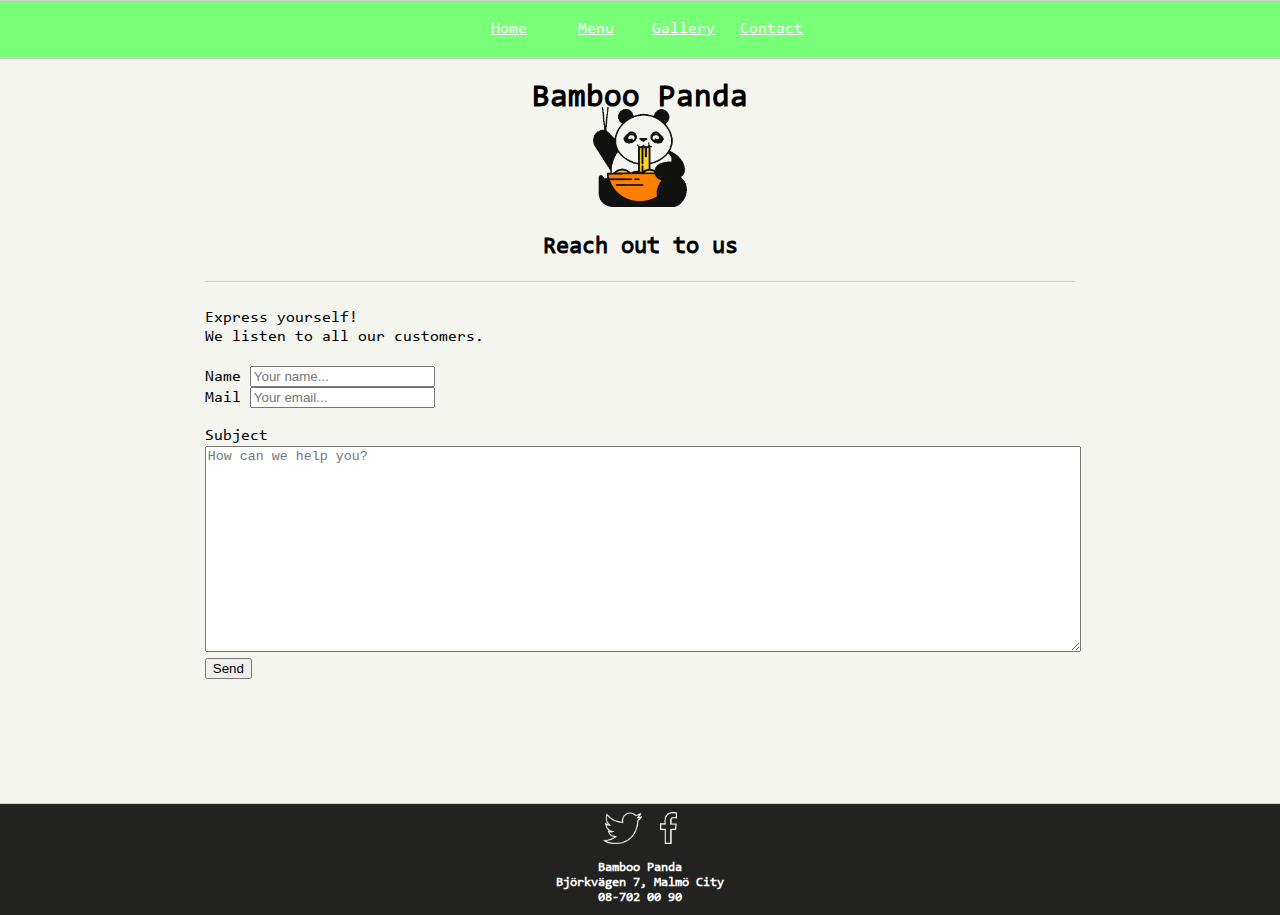
==== ProjectWork/pages/contact.html @ 89ae3ce9 "added project work" ====
<!DOCTYPE html>
<html lang="en">
	<head>
		<meta charset="UTF-8" />
		<meta name="viewport" content="width=device-width, initial-scale=1.0" />
		<link rel="stylesheet" href="../css/style.css" />
		<title>Contact</title>
	</head>

	<body>
        <div class="bannerWrapper"></div>

        <div class="firstHrWrapper">
            <hr>
        </div>

        <div class="margined11">
            <div class="margined1">
                <br>
                <div class="flexbox1">
                    <div class="pageLink"><a href="../index.html">Home</a><br /></div>
                    <div class="pageLink"><a href="menu.html">Menu</a></div>
                    <div class="pageLink"><a href="gallery.html">Gallery</a><br /></div>
                    <div class="pageLink"><a href="contact.html">Contact</a><br /></div>
                </div>
                <br>
            </div>
        </div>

        <div class="secondHrWrapper">
            <hr>
        </div>

        <div class="wrapper">
            <div class="margined1">
                <div class="pageName">
                    <p>
                        <h1>Bamboo Panda</h1>
                        <img src="../images/pandaEating.png">
                    </p>
                </div>

                <div class="contactForm">
                    <h2>Reach out to us</h2>
                    <div class="thirdHrWrapper">
                        <hr>
                    </div>
                    <br>
                    
                    <article>Express yourself!<br>
                        We listen to all our customers.</article>
                    <br>
                    <form action="mailto:contact@christianpilz.com" method="POST" enctype="text/plain">
                        <label for="name">Name</label>
                        <input type="text" name="name" placeholder="Your name..." maxlength="32">
                        <br>

                        <label for="email">Mail</label>
                        <input type="email" name="email" placeholder="Your email..." maxlength="100">
                        <br>
                        <br>

                        <label for="subject">Subject</label>
                        <br>

                        <textarea class="subjectArea" name="subjectArea" placeholder="How can we help you?" ></textarea>
                        <br>

                        <input type="submit" value="Send">
                    </form>
                </div>

                <br>

            </div>
        </div>

        <footer>
            <hr>
            <a href="https://www.twitter.com"><img src="../images/twitterIcon.png" alt="Twitter" height="32px" ></a>&nbsp;&nbsp;<a href="https://www.facebook.com"><img src="../images/facebookIcon.png" alt="Facebook" height="32px"></a>
            <h5>Bamboo Panda<br />Björkvägen 7, Malmö City<br />08-702 00 90<br /></h5>
        </footer>
	</body>
</html>
---- ProjectWork/css/style.css ----
@font-face {
	font-family: "MyWebFont";
	src: url("../fonts/Consolas.woff2") format("woff2"),
		url("../fonts/Consolas.woff") format("woff"),
		url("../fonts/Consolas.ttf") format("truetype");
}

html {
	background-color: #222221;
}

h5 {
	color: white;
}

.pageLink a:link {
	color: white;
}

.pageLink a:visited {
	color: white;
}

.pageLink a:hover {
	color: black;
}

.pageLink a:active {
	color: black;
}

.firstHrWrapper hr {
	margin: 0;
}

.secondHrWrapper hr {
	margin: 0;
}

.pageName img {
	height: 100px;
}

.pageName h1 {
	margin-bottom: -10px;
}

header h1 {
	margin-top: -8px;
}

header {
	text-align: center;
}

h2 {
	text-align: center;
}

body {
	font-family: "MyWebFont";
	background-color: #f5f5f0;
	margin-left: 0;
	margin-right: 0;
	margin-top: 0;
}

.margined1 {
	margin-left: 16%;
	margin-right: 16%;
}

.margined11 {
	background-color: #77ff77;
}

.galleryWrapper {
	height: 360px;
}

.grid2x2 {
	min-height: 100%;

	display: flex;
	flex-wrap: wrap;
	flex-direction: row;
	/*background-color: lightgray;
	border-radius: 25px;*/
}
.grid2x2 > div {
	display: flex;
	flex-basis: calc(50% - 8px);
	justify-content: center;
	flex-direction: column;
}
.grid2x2 > div > div {
	display: flex;
	justify-content: center;
	flex-direction: row;
}

.box {
	margin: 4px;
}

.box img {
	height: 100%;
}

/*
.box1 {
	background-color: red;
}

.box2 {
	background-color: orange;
}
.box3 {
	background-color: purple;
}
.box4 {
	background-color: grey;
}
*/

.flexbox3 {
	display: flexbox;
	flex-direction: row;
	background-color: bisque;
	padding-right: 15px;
	padding-left: 15px;
	padding-top: 15px;
}

.container {
	display: grid;
	grid-template-columns: 100% 100%;
	grid-template-rows: 100% 100%;
}

.flexbox2 article {
	padding-bottom: 10px;
	text-align: left;
}

.flexbox2 {
	display: flex;
	flex-direction: column;
	text-align: left;
	margin-top: 10px;
}

.flexbox2 .menu1 h4 {
	text-align: left;
}

.flexbox2 .menu2 h4 {
	text-align: left;
}

.flexbox2 .menu3 h4 {
	text-align: left;
}

.flexbox2 .menu4 h4 {
	text-align: left;
}

.flexbox2 .menu5 h4 {
	text-align: left;
}

.flexbox2 .menu6 h4 {
	text-align: left;
}

.flexbox2 .menu7 h4 {
	text-align: left;
}

.flexbox2 h4 {
	text-align: center;
	padding-top: 0;
	padding-bottom: 0;
	margin-top: 8px;
	margin-bottom: 0;
}

footer h5 {
	margin-top: 10px;
	margin-bottom: 10px;
}

footer {
	text-align: center;
	background-color: #222221;
}

.youtubeFrame {
	position: relative;
	padding-bottom: 56.25%;
	height: 0;

	/*min-height: 122px;
	max-height: 360px;*/
	text-align: center;

	/*min-width: 217px;
		min-height: 122px;*/

	/*max-width: 640px;
		max-height: 360px;*/
}

hr {
	height: 1px;
	border: none;
	background-color: #d0d0d0;
}

@media only screen and (max-width: 320px) {
	.flexbox1 {
		display: flex;
		flex-direction: column;

		text-align: center;
	}

	.pageName {
		width: 100%;
		text-align: center;
	}

	iframe {
		display: block;
		width: 217px;
		height: 122px;
	}

	.contactForm .subjectArea {
		/*background-color: red;*/
		height: 100px;
		min-height: 100px;
		max-height: 100px;
		width: 97%;
		min-width: 97%;
		max-width: 97%;
	}

	.wrapper {
		min-height: calc(50vh - 50px);
	}

	.contactForm {
		text-align: center;
		bottom: 0;
	}

	.flexbox3 img {
		width: 100%;
		height: 100%;
	}
}

@media only screen and (min-width: 321px) {
	.flexbox1 {
		display: flex;
		flex-direction: row;

		min-width: 250px;
		max-width: 350px;

		margin-left: auto;
		margin-right: auto;

		justify-content: center;
	}

	.flexbox1 .pageLink {
		min-width: 25%;
		text-align: center;
	}

	.flexbox3 {
		/*display: flexbox;
		flex-direction: column;*/

		text-align: center;
	}

	.flexbox3 img {
		width: 100%;
		height: 100%;

		max-width: max-content;
		max-height: max-content;
	}

	.pageName {
		width: 100%;
		text-align: center;
	}

	iframe {
		position: absolute;

		top: 0;
		left: 0;
		width: 100%;
		height: 100%;

		/*min-width: 217px;
		min-height: 122px;*/

		/*max-width: 640px;
		max-height: 360px;*/
	}

	.contactForm .subjectArea {
		/*background-color: red;*/
		height: 200px;
		width: 100%;

		min-height: 200px;
		max-height: 325px;
		width: 100%;
		min-width: 100%;
		max-width: 100%;
	}

	.wrapper {
		min-height: calc(85vh - 50px);
	}

	.contactForm {
		text-align: left;
		/*background-color: turquoise;
		min-height: 300px;
		max-height: 300px;*/
	}
}
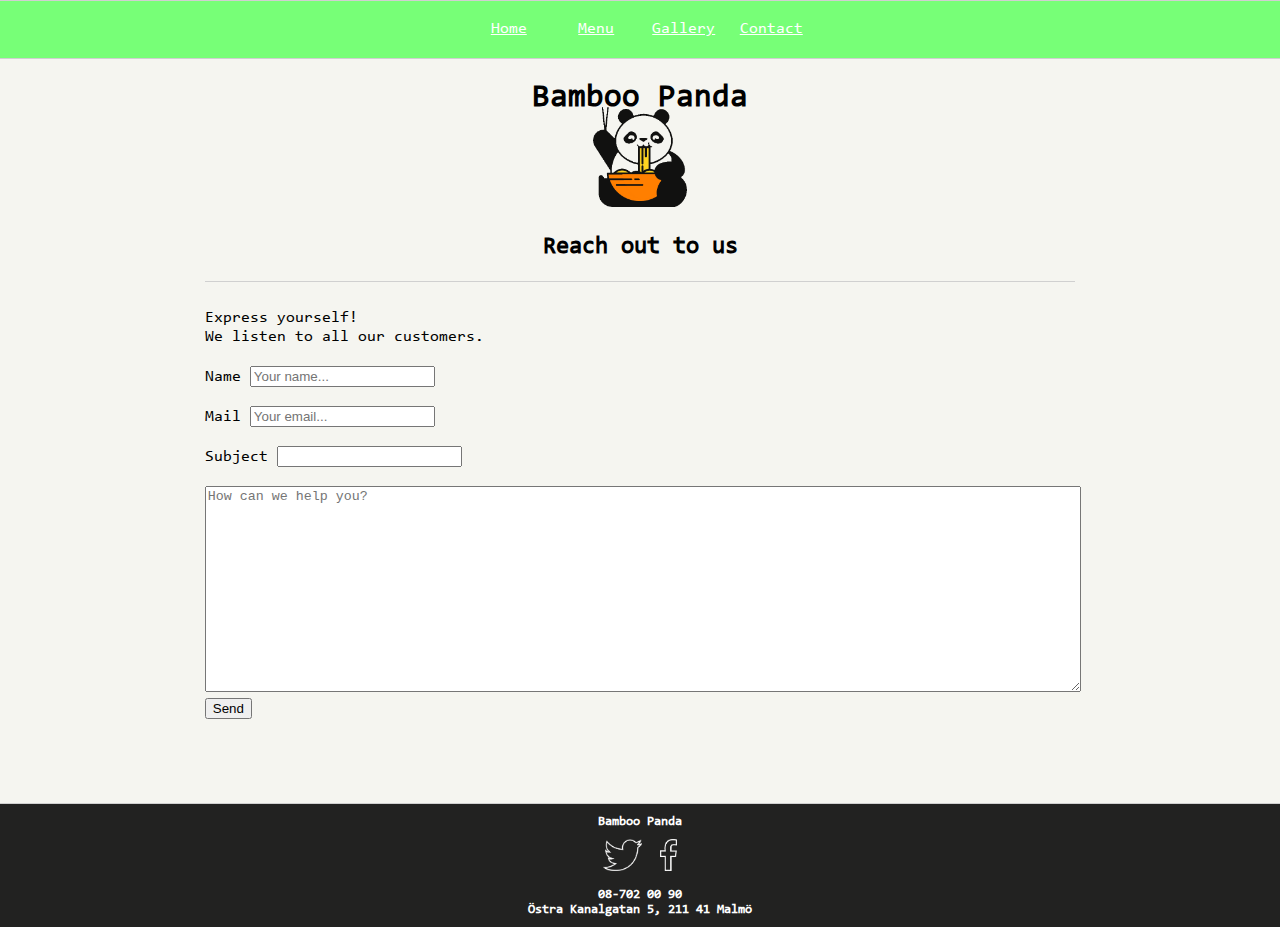
==== commit b27c3534: "New changes..." ====
--- a/ProjectWork/pages/contact.html
+++ b/ProjectWork/pages/contact.html
@@ -8,77 +8,118 @@
 	</head>
 
 	<body>
-        <div class="bannerWrapper"></div>
+		<div class="bannerWrapper"></div>
 
-        <div class="firstHrWrapper">
-            <hr>
-        </div>
+		<div class="firstHrWrapper">
+			<hr />
+		</div>
 
-        <div class="margined11">
-            <div class="margined1">
-                <br>
-                <div class="flexbox1">
-                    <div class="pageLink"><a href="../index.html">Home</a><br /></div>
-                    <div class="pageLink"><a href="menu.html">Menu</a></div>
-                    <div class="pageLink"><a href="gallery.html">Gallery</a><br /></div>
-                    <div class="pageLink"><a href="contact.html">Contact</a><br /></div>
-                </div>
-                <br>
-            </div>
-        </div>
+		<div class="margined11">
+			<div class="margined1">
+				<br />
+				<div class="flexbox1">
+					<div class="pageLink">
+						<a href="../index.html">Home</a><br />
+					</div>
+					<div class="pageLink"><a href="menu.html">Menu</a></div>
+					<div class="pageLink">
+						<a href="gallery.html">Gallery</a><br />
+					</div>
+					<div class="pageLink">
+						<a href="contact.html">Contact</a><br />
+					</div>
+				</div>
+				<br />
+			</div>
+		</div>
 
-        <div class="secondHrWrapper">
-            <hr>
-        </div>
+		<div class="secondHrWrapper">
+			<hr />
+		</div>
 
-        <div class="wrapper">
-            <div class="margined1">
-                <div class="pageName">
-                    <p>
-                        <h1>Bamboo Panda</h1>
-                        <img src="../images/pandaEating.png">
-                    </p>
-                </div>
+		<div class="wrapper">
+			<div class="margined1">
+				<div class="pageName">
+					<h1>Bamboo Panda</h1>
+					<img src="../images/pandaEating.png" alt="panda-eating" />
+				</div>
 
-                <div class="contactForm">
-                    <h2>Reach out to us</h2>
-                    <div class="thirdHrWrapper">
-                        <hr>
-                    </div>
-                    <br>
-                    
-                    <article>Express yourself!<br>
-                        We listen to all our customers.</article>
-                    <br>
-                    <form action="mailto:contact@christianpilz.com" method="POST" enctype="text/plain">
-                        <label for="name">Name</label>
-                        <input type="text" name="name" placeholder="Your name..." maxlength="32">
-                        <br>
+				<div class="contactForm">
+					<div class="subtitle">
+						<h2>Reach out to us</h2>
+					</div>
+					<div class="thirdHrWrapper">
+						<hr />
+					</div>
+					<br />
 
-                        <label for="email">Mail</label>
-                        <input type="email" name="email" placeholder="Your email..." maxlength="100">
-                        <br>
-                        <br>
+					<article>
+						Express yourself!<br />
+						We listen to all our customers.
+					</article>
+					<br />
+					<form
+						action="mailto:contact@christianpilz.com"
+						method="POST"
+						enctype="text/plain"
+					>
+						<label for="name">Name</label>
+						<input
+							type="text"
+							id="name"
+							name="name"
+							placeholder="Your name..."
+							maxlength="32"
+						/>
+						<br />
+						<br />
 
-                        <label for="subject">Subject</label>
-                        <br>
+						<label for="email">Mail</label>
+						<input
+							type="email"
+							id="email"
+							name="email"
+							placeholder="Your email..."
+							maxlength="100"
+						/>
+						<br />
+						<br />
 
-                        <textarea class="subjectArea" name="subjectArea" placeholder="How can we help you?" ></textarea>
-                        <br>
+						<label for="subject">Subject</label>
+						<input id="subject" />
+						<br />
+						<br />
 
-                        <input type="submit" value="Send">
-                    </form>
-                </div>
+						<textarea
+							class="subjectArea"
+							name="subjectArea"
+							placeholder="How can we help you?"
+						></textarea>
+						<br />
 
-                <br>
+						<input type="submit" value="Send" />
+					</form>
+				</div>
 
-            </div>
-        </div>
+				<br />
+			</div>
+		</div>
 
-        <footer>
-            <hr>
-            <a href="https://www.twitter.com"><img src="../images/twitterIcon.png" alt="Twitter" height="32px" ></a>&nbsp;&nbsp;<a href="https://www.facebook.com"><img src="../images/facebookIcon.png" alt="Facebook" height="32px"></a>
-            <h5>Bamboo Panda<br />Björkvägen 7, Malmö City<br />08-702 00 90<br /></h5>
-        </footer>
+		<footer>
+			<hr />
+			<h5>Bamboo Panda</h5>
+			<a href="https://www.twitter.com"
+				><img
+					src="../images/twitterIcon.png"
+					alt="Twitter"
+					height="32" /></a
+			>&nbsp;&nbsp;<a href="https://www.facebook.com"
+				><img
+					src="../images/facebookIcon.png"
+					alt="Facebook"
+					height="32"
+			/></a>
+			<h5>08-702 00 90<br />Östra Kanalgatan 5, 211 41 Malmö<br /></h5>
+		</footer>
 	</body>
 </html>
--- a/ProjectWork/css/style.css
+++ b/ProjectWork/css/style.css
@@ -13,6 +13,14 @@
 	color: white;
 }
 
+.flexbox2 h2 {
+	text-align: left;
+}
+
+.subtitle h2 {
+	text-align: center;
+}
+
 .pageLink a:link {
 	color: white;
 }
@@ -26,7 +34,7 @@
 }
 
 .pageLink a:active {
-	color: black;
+	color: white;
 }
 
 .firstHrWrapper hr {
@@ -50,10 +58,6 @@
 }
 
 header {
-	text-align: center;
-}
-
-h2 {
 	text-align: center;
 }
 
@@ -87,6 +91,11 @@
 	/*background-color: lightgray;
 	border-radius: 25px;*/
 }
+
+.grid2x2 img {
+	width: 100%;
+}
+
 .grid2x2 > div {
 	display: flex;
 	flex-basis: calc(50% - 8px);
@@ -210,6 +219,10 @@
 
 	/*max-width: 640px;
 		max-height: 360px;*/
+}
+
+iframe {
+	border: 0;
 }
 
 hr {
@@ -260,6 +273,10 @@
 		width: 100%;
 		height: 100%;
 	}
+
+	.flexbox2 h2 {
+		text-align: center;
+	}
 }
 
 @media only screen and (min-width: 321px) {
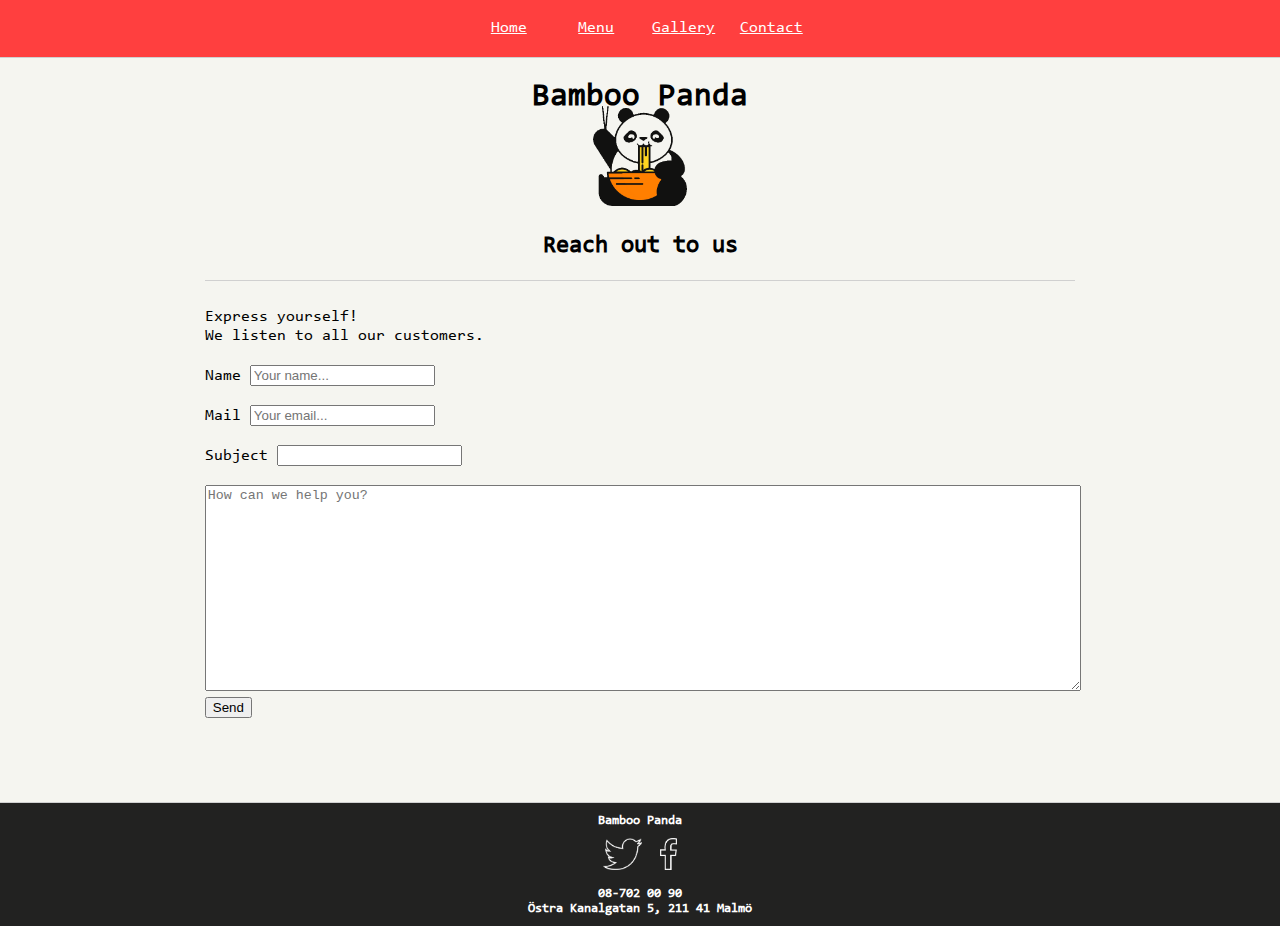
==== commit 7eddcbd4: "removed topr hr element" ====
--- a/ProjectWork/pages/contact.html
+++ b/ProjectWork/pages/contact.html
@@ -10,9 +10,7 @@
 	<body>
 		<div class="bannerWrapper"></div>
 
-		<div class="firstHrWrapper">
-			<hr />
-		</div>
+		<div class="firstHrWrapper"></div>
 
 		<div class="margined11">
 			<div class="margined1">
--- a/ProjectWork/css/style.css
+++ b/ProjectWork/css/style.css
@@ -75,7 +75,7 @@
 }
 
 .margined11 {
-	background-color: #77ff77;
+	background-color: #ff3f3f;
 }
 
 .galleryWrapper {
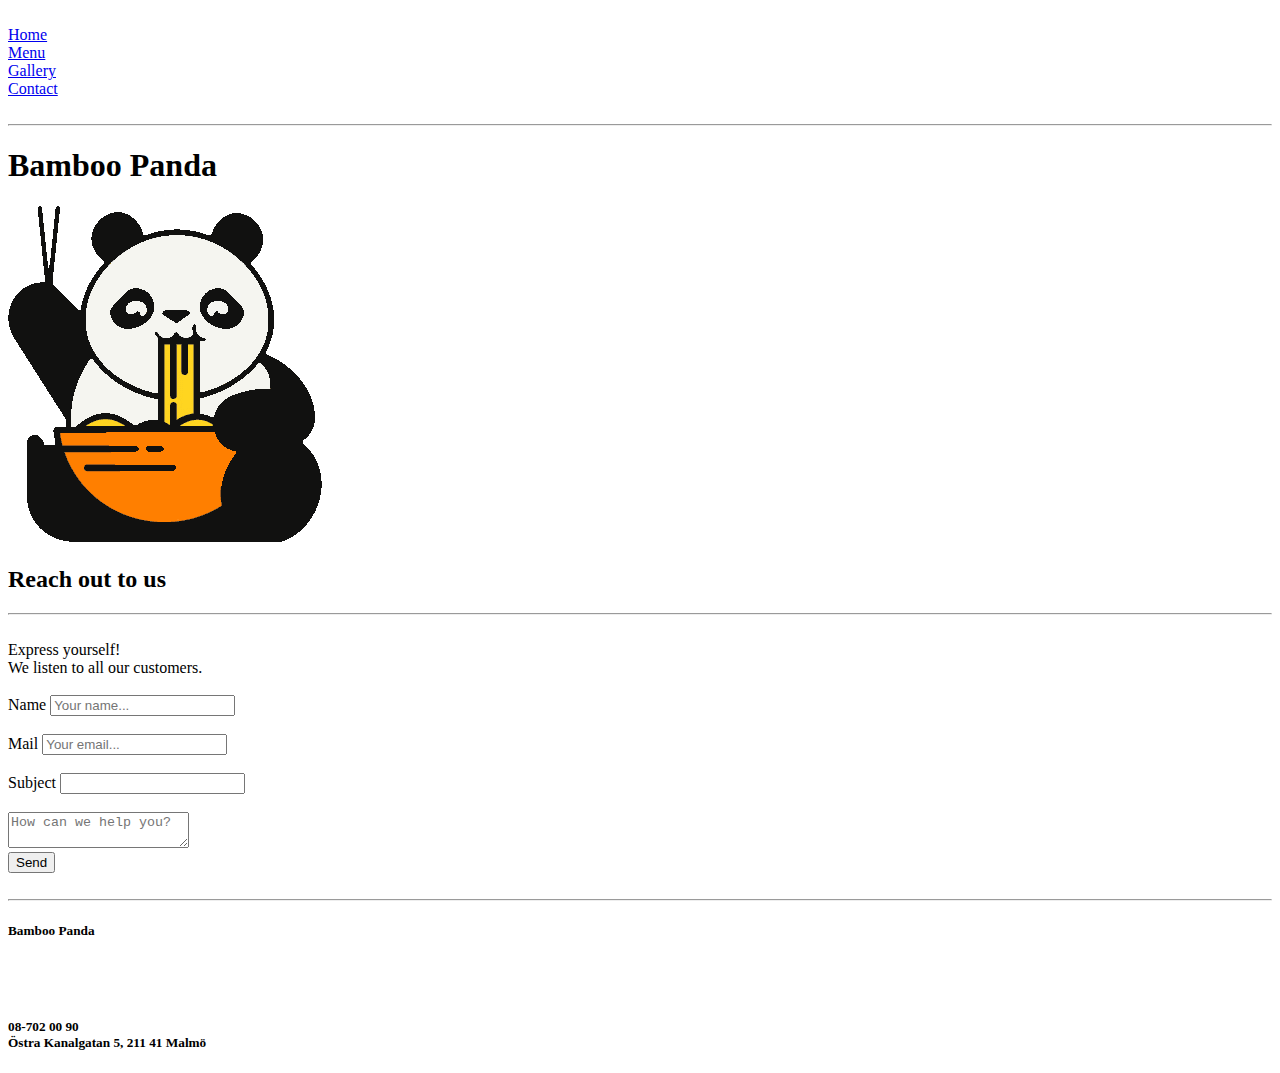
==== commit 44062c3b: "Added SEO meta data to all pages." ====
--- a/ProjectWork/pages/contact.html
+++ b/ProjectWork/pages/contact.html
@@ -1,10 +1,21 @@
 <!DOCTYPE html>
 <html lang="en">
 	<head>
+		<title>Bamboo Panda Contact</title>
+
+		<meta
+			name="description"
+			content="Bamboo Panda is a restaurant in Malmö where we serve food inspired by Asia."
+		/>
+		<meta
+			name="keywords"
+			content="asia, restaruant, malmö, bamboo panda, bamboo, panda, sushi"
+		/>
+		<meta name="robots" content="index, follow" />
 		<meta charset="UTF-8" />
 		<meta name="viewport" content="width=device-width, initial-scale=1.0" />
-		<link rel="stylesheet" href="../css/style.css" />
-		<title>Contact</title>
+
+		<link rel="stylesheet" href="css/style.css" />
 	</head>
 
 	<body>
@@ -68,6 +79,7 @@
 							name="name"
 							placeholder="Your name..."
 							maxlength="32"
+							required
 						/>
 						<br />
 						<br />
@@ -79,12 +91,13 @@
 							name="email"
 							placeholder="Your email..."
 							maxlength="100"
+							required
 						/>
 						<br />
 						<br />
 
 						<label for="subject">Subject</label>
-						<input id="subject" />
+						<input id="subject" required />
 						<br />
 						<br />
 
@@ -92,6 +105,7 @@
 							class="subjectArea"
 							name="subjectArea"
 							placeholder="How can we help you?"
+							required
 						></textarea>
 						<br />
 
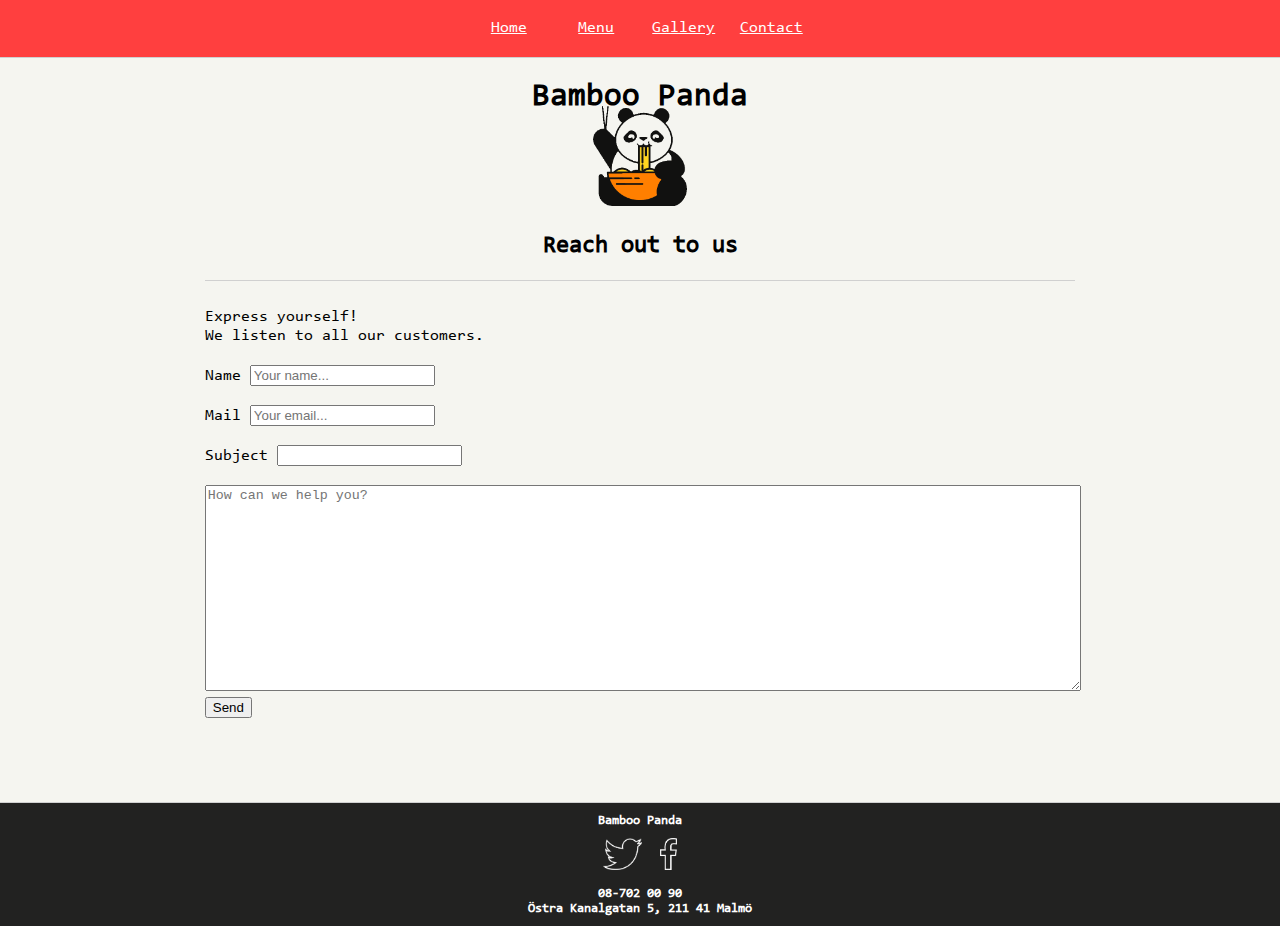
==== commit aaa6faa4: "Fixed typo in all pages but index." ====
--- a/ProjectWork/pages/contact.html
+++ b/ProjectWork/pages/contact.html
@@ -15,7 +15,7 @@
 		<meta charset="UTF-8" />
 		<meta name="viewport" content="width=device-width, initial-scale=1.0" />
 
-		<link rel="stylesheet" href="css/style.css" />
+		<link rel="stylesheet" href="../css/style.css" />
 	</head>
 
 	<body>
--- a/ProjectWork/css/style.css
+++ b/ProjectWork/css/style.css
@@ -0,0 +1,358 @@
+@font-face {
+	font-family: "MyWebFont";
+	src: url("../fonts/Consolas.woff2") format("woff2"),
+		url("../fonts/Consolas.woff") format("woff"),
+		url("../fonts/Consolas.ttf") format("truetype");
+}
+
+html {
+	background-color: #222221;
+}
+
+h5 {
+	color: white;
+}
+
+.flexbox2 h2 {
+	text-align: left;
+}
+
+.subtitle h2 {
+	text-align: center;
+}
+
+.pageLink a:link {
+	color: white;
+}
+
+.pageLink a:visited {
+	color: white;
+}
+
+.pageLink a:hover {
+	color: black;
+}
+
+.pageLink a:active {
+	color: white;
+}
+
+.firstHrWrapper hr {
+	margin: 0;
+}
+
+.secondHrWrapper hr {
+	margin: 0;
+}
+
+.pageName img {
+	height: 100px;
+}
+
+.pageName h1 {
+	margin-bottom: -10px;
+}
+
+header h1 {
+	margin-top: -8px;
+}
+
+header {
+	text-align: center;
+}
+
+body {
+	font-family: "MyWebFont";
+	background-color: #f5f5f0;
+	margin-left: 0;
+	margin-right: 0;
+	margin-top: 0;
+}
+
+.margined1 {
+	margin-left: 16%;
+	margin-right: 16%;
+}
+
+.margined11 {
+	background-color: #ff3f3f;
+}
+
+.galleryWrapper {
+	height: 360px;
+}
+
+.grid2x2 {
+	min-height: 100%;
+
+	display: flex;
+	flex-wrap: wrap;
+	flex-direction: row;
+	/*background-color: lightgray;
+	border-radius: 25px;*/
+}
+
+.grid2x2 img {
+	width: 100%;
+}
+
+.grid2x2 > div {
+	display: flex;
+	flex-basis: calc(50% - 8px);
+	justify-content: center;
+	flex-direction: column;
+}
+.grid2x2 > div > div {
+	display: flex;
+	justify-content: center;
+	flex-direction: row;
+}
+
+.box {
+	margin: 4px;
+}
+
+.box img {
+	height: 100%;
+}
+
+/*
+.box1 {
+	background-color: red;
+}
+
+.box2 {
+	background-color: orange;
+}
+.box3 {
+	background-color: purple;
+}
+.box4 {
+	background-color: grey;
+}
+*/
+
+.flexbox3 {
+	display: flex;
+	flex-direction: row;
+	background-color: bisque;
+	padding-right: 15px;
+	padding-left: 15px;
+	padding-top: 15px;
+}
+
+.container {
+	display: grid;
+	grid-template-columns: 100% 100%;
+	grid-template-rows: 100% 100%;
+}
+
+.flexbox2 article {
+	padding-bottom: 10px;
+	text-align: left;
+}
+
+.flexbox2 {
+	display: flex;
+	flex-direction: column;
+	text-align: left;
+	margin-top: 10px;
+}
+
+.flexbox2 .menu1 h4 {
+	text-align: left;
+}
+
+.flexbox2 .menu2 h4 {
+	text-align: left;
+}
+
+.flexbox2 .menu3 h4 {
+	text-align: left;
+}
+
+.flexbox2 .menu4 h4 {
+	text-align: left;
+}
+
+.flexbox2 .menu5 h4 {
+	text-align: left;
+}
+
+.flexbox2 .menu6 h4 {
+	text-align: left;
+}
+
+.flexbox2 .menu7 h4 {
+	text-align: left;
+}
+
+.flexbox2 h4 {
+	text-align: center;
+	padding-top: 0;
+	padding-bottom: 0;
+	margin-top: 8px;
+	margin-bottom: 0;
+}
+
+footer h5 {
+	margin-top: 10px;
+	margin-bottom: 10px;
+}
+
+footer {
+	text-align: center;
+	background-color: #222221;
+}
+
+.youtubeFrame {
+	position: relative;
+	padding-bottom: 56.25%;
+	height: 0;
+
+	/*min-height: 122px;
+	max-height: 360px;*/
+	text-align: center;
+
+	/*min-width: 217px;
+		min-height: 122px;*/
+
+	/*max-width: 640px;
+		max-height: 360px;*/
+}
+
+iframe {
+	border: 0;
+}
+
+hr {
+	height: 1px;
+	border: none;
+	background-color: #d0d0d0;
+}
+
+@media only screen and (max-width: 320px) {
+	.flexbox1 {
+		display: flex;
+		flex-direction: column;
+
+		text-align: center;
+	}
+
+	.pageName {
+		width: 100%;
+		text-align: center;
+	}
+
+	iframe {
+		display: block;
+		width: 217px;
+		height: 122px;
+	}
+
+	.contactForm .subjectArea {
+		/*background-color: red;*/
+		height: 100px;
+		min-height: 100px;
+		max-height: 100px;
+		width: 97%;
+		min-width: 97%;
+		max-width: 97%;
+	}
+
+	.wrapper {
+		min-height: calc(50vh - 50px);
+	}
+
+	.contactForm {
+		text-align: center;
+		bottom: 0;
+	}
+
+	.flexbox3 img {
+		width: 100%;
+		height: 100%;
+	}
+
+	.flexbox2 h2 {
+		text-align: center;
+	}
+}
+
+@media only screen and (min-width: 321px) {
+	.flexbox1 {
+		display: flex;
+		flex-direction: row;
+
+		min-width: 250px;
+		max-width: 350px;
+
+		margin-left: auto;
+		margin-right: auto;
+
+		justify-content: center;
+	}
+
+	.flexbox1 .pageLink {
+		min-width: 25%;
+		text-align: center;
+	}
+
+	.flexbox3 {
+		/*display: flexbox;
+		flex-direction: column;*/
+
+		text-align: center;
+	}
+
+	.flexbox3 img {
+		width: 100%;
+		height: 100%;
+
+		max-width: max-content;
+		max-height: max-content;
+	}
+
+	.pageName {
+		width: 100%;
+		text-align: center;
+	}
+
+	iframe {
+		position: absolute;
+
+		top: 0;
+		left: 0;
+		width: 100%;
+		height: 100%;
+
+		/*min-width: 217px;
+		min-height: 122px;*/
+
+		/*max-width: 640px;
+		max-height: 360px;*/
+	}
+
+	.contactForm .subjectArea {
+		/*background-color: red;*/
+		height: 200px;
+		width: 100%;
+
+		min-height: 200px;
+		max-height: 325px;
+		width: 100%;
+		min-width: 100%;
+		max-width: 100%;
+	}
+
+	.wrapper {
+		min-height: calc(85vh - 50px);
+	}
+
+	.contactForm {
+		text-align: left;
+		/*background-color: turquoise;
+		min-height: 300px;
+		max-height: 300px;*/
+	}
+}
